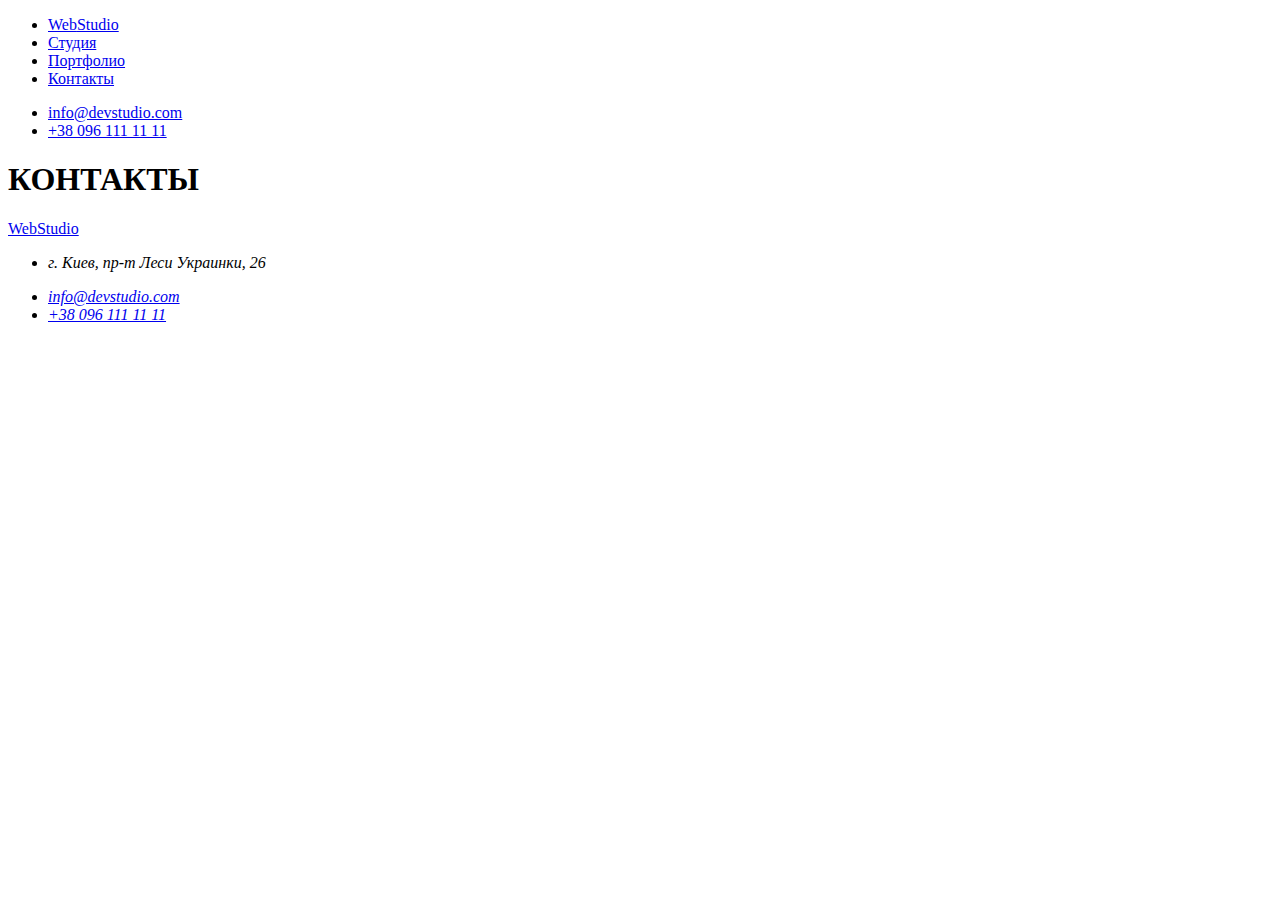
==== contacts.html @ e2d4c7df "домашка 3 select-nav" ====
<!DOCTYPE html>
<html lang="ru">
  <head>
    <meta charset="UTF-8" />
    <meta http-equiv="X-UA-Compatible" content="IE=edge" />
    <meta name="viewport" content="width=device-width, initial-scale=1.0" />
    <link rel="preconnect" href="https://fonts.googleapis.com" />
    <link rel="preconnect" href="https://fonts.gstatic.com" crossorigin />
    <link
      href="https://fonts.googleapis.com/css2?family=Raleway:wght@700&family=Roboto:wght@400;500;700;900&display=swap"
      rel="stylesheet"
    />
    <title>Portfolio</title>
    <link
      rel="stylesheet"
      href="https://cdnjs.cloudflare.com/ajax/libs/modern-normalize/1.1.0/modern-normalize.min.css"
      integrity="sha512-wpPYUAdjBVSE4KJnH1VR1HeZfpl1ub8YT/NKx4PuQ5NmX2tKuGu6U/JRp5y+Y8XG2tV+wKQpNHVUX03MfMFn9Q=="
      crossorigin="anonymous"
      referrerpolicy="no-referrer"
    />
    <link rel="stylesheet" href="./css/styles.css" />
  </head>

  <body>
    <!-- section header -->
    <header class="decor">
      <div class="container header-horizont">
        <!-- главная навигация сайта -->
        <nav>
          <ul class="header-horizont">
            <!-- logo -->
            <li class="list nav-position">
              <a class="logo link-decoration" lang="en" href="./index.html">
                Web<span class="logo-studio-top">Studio</span>
              </a>
            </li>
            <!-- ссылка studio -->
            <li class="list nav-position">
              <a class="nav-font selection-nav link" href="./index.html"
                >Студия</a
              >
            </li>
            <!-- ссылка portfolio -->
            <li class="list nav-position">
              <a class="nav-font selection-nav link" href="./portfolio.html"
                >Портфолио</a
              >
            </li>
            <!-- ссылка contacts -->
            <li class="list nav-position">
              <a class="nav-font link link-current" href="./contacts.html"
                >Контакты</a
              >
            </li>
          </ul>
        </nav>

        <!-- contacts -->
        <ul class="header-horizont">
          <li class="list contacts-position">
            <a
              class="contacts-font selection-nav link"
              href="mailto:info@devstudio.com"
              >info@devstudio.com</a
            >
          </li>
          <li class="list contacts-position">
            <a class="contacts-font selection-nav link" href="tel:+380961111111"
              >+38 096 111 11 11</a
            >
          </li>
        </ul>
      </div>
    </header>

    <!-- main contacts -->
    <main>
      <section class="section">
        <div class="container">
          <h1>КОНТАКТЫ</h1>
        </div>
      </section>
    </main>

    <!-- footer -->
    <footer class="footer-section">
      <div class="container">
        <a class="logo link-decoration" lang="en" href="./index.html">
          Web<span class="logo-bottom">Studio</span>
        </a>
        <address>
          <ul>
            <li class="address-position">
              <p class="adress-bottom address-position">
                г. Киев, пр-т Леси Украинки, 26
              </p>
            </li>
            <li class="address-position">
              <a
                class="mail-bottom link-decoration selection-nav"
                href="mailto:info@devstudio.com"
                >info@devstudio.com</a
              >
            </li>
            <li class="address-position">
              <a
                class="tel-bottom link-decoration selection-nav"
                href="tel:+380961111111"
                >+38 096 111 11 11</a
              >
            </li>
          </ul>
        </address>
      </div>
    </footer>
  </body>
</html>
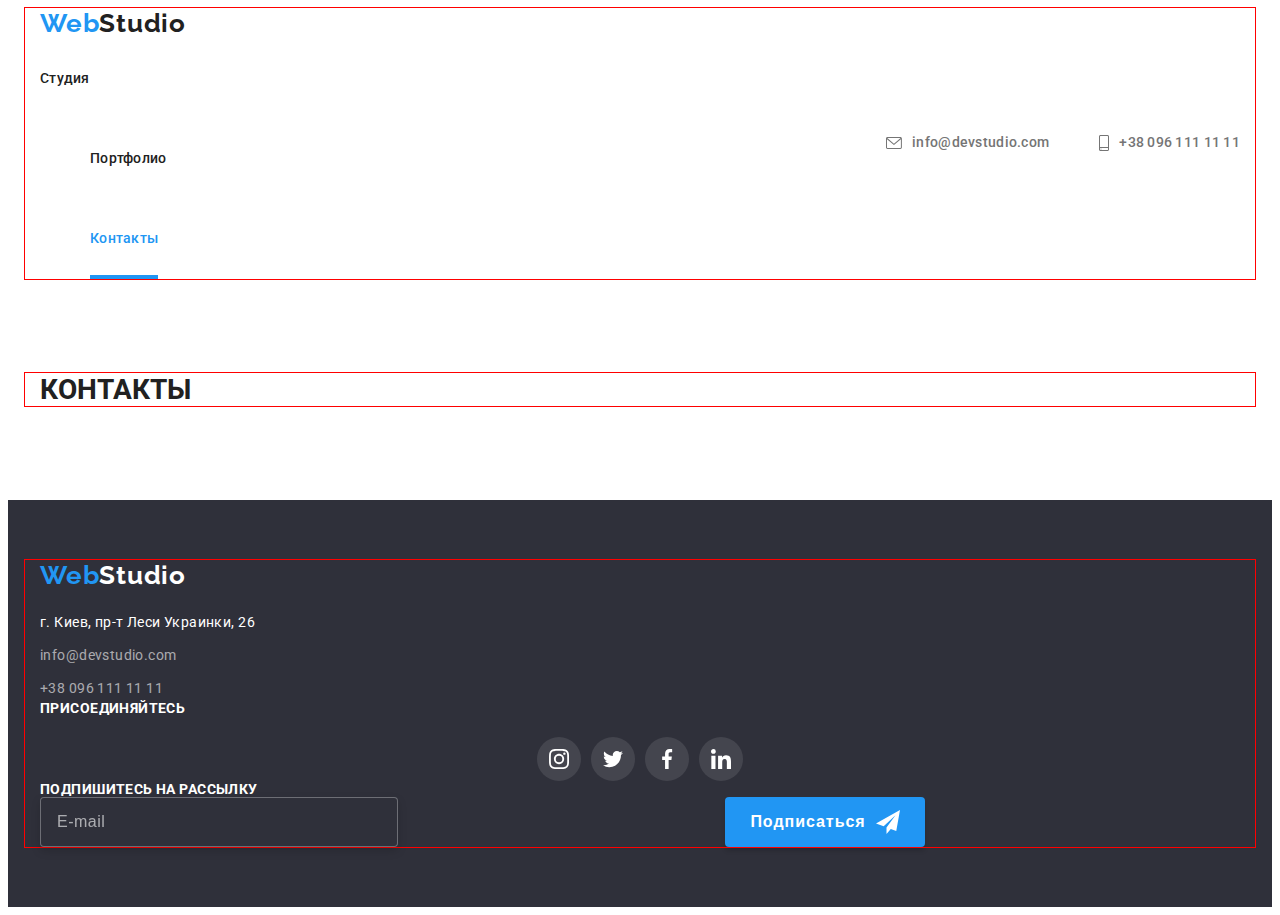
==== commit 107c3d20: "8я - 16.05." ====
--- a/contacts.html
+++ b/contacts.html
@@ -18,55 +18,129 @@
       crossorigin="anonymous"
       referrerpolicy="no-referrer"
     />
-    <link rel="stylesheet" href="./css/styles.css" />
+    <link rel="stylesheet" href="./css/main.min.css" />
   </head>
 
   <body>
     <!-- section header -->
-    <header class="decor">
-      <div class="container header-horizont">
-        <!-- главная навигация сайта -->
-        <nav>
-          <ul class="header-horizont">
-            <!-- logo -->
-            <li class="list nav-position">
-              <a class="logo link-decoration" lang="en" href="./index.html">
-                Web<span class="logo-studio-top">Studio</span>
-              </a>
-            </li>
-            <!-- ссылка studio -->
-            <li class="list nav-position">
+    <header class="header">
+      <div class="container header-container">
+        <nav class="header-horizont">
+          <a class="logo-header link-decoration" lang="en" href="./index.html">
+            Web<span class="logo-studio-top">Studio</span>
+          </a>
+          <ul class="header-horizont header-horisont-mobile">
+            <li class="nav-position">
               <a class="nav-font selection-nav link" href="./index.html"
                 >Студия</a
               >
             </li>
-            <!-- ссылка portfolio -->
-            <li class="list nav-position">
+
+            <li class="nav-position">
               <a class="nav-font selection-nav link" href="./portfolio.html"
                 >Портфолио</a
               >
             </li>
-            <!-- ссылка contacts -->
-            <li class="list nav-position">
+
+            <li class="nav-position">
               <a class="nav-font link link-current" href="./contacts.html"
                 >Контакты</a
               >
             </li>
           </ul>
+
+          <button
+            class="mobile-menu-btn"
+            type="button"
+            data-menu-button
+            aria-expanded="false"
+          >
+            <svg class="mobile-menu-icon" width="40" height="40">
+              <use
+                class="icon-open"
+                href="./images/sprite.svg#icon-burger-menu"
+              ></use>
+              <use
+                class="icon-close"
+                href="./images/sprite.svg#icon-close-black-cross"
+              ></use>
+            </svg>
+          </button>
+
+          <div class="mobile-menu" data-menu>
+            <ul class="mobile-menu-nav">
+              <li class="mobile-menu-nav-item">
+                <a
+                  class="mobile-menu-nav-link link link-current"
+                  href="./index.html"
+                  >Студия</a
+                >
+              </li>
+
+              <li class="mobile-menu-nav-item">
+                <a
+                  class="mobile-menu-nav-link selection-nav link"
+                  href="./portfolio.html"
+                  >Портфолио</a
+                >
+              </li>
+
+              <li class="mobile-menu-nav-item">
+                <a
+                  class="mobile-menu-nav-link selection-nav link"
+                  href="./contacts.html"
+                  >Контакты</a
+                >
+              </li>
+            </ul>
+
+            <ul class="mobile-menu-contacts">
+              <li class="mobile-menu-position">
+                <a class="mobile-menu-font link" href="tel:+380961111111">
+                  +38 096 111 11 11</a
+                >
+              </li>
+              <li class="mobile-menu-position">
+                <a
+                  class="mobile-menu-font link"
+                  href="mailto:info@devstudio.com"
+                >
+                  info@devstudio.com</a
+                >
+              </li>
+            </ul>
+            <ul class="mobile-menu-list">
+              <li class="mobile-menu-item">
+                <a class="mobile-menu-link link" href="">Instagram</a>
+              </li>
+              <li class="mobile-menu-item">
+                <a class="mobile-menu-link link" href="">Twitter</a>
+              </li>
+              <li class="mobile-menu-item">
+                <a class="mobile-menu-link link" href="">Facebook</a>
+              </li>
+              <li class="mobile-menu-item">
+                <a class="mobile-menu-link link" href="">LinkedIn</a>
+              </li>
+            </ul>
+          </div>
         </nav>
 
-        <!-- contacts -->
-        <ul class="header-horizont">
-          <li class="list contacts-position">
-            <a
-              class="contacts-font selection-nav link"
-              href="mailto:info@devstudio.com"
-              >info@devstudio.com</a
+        <ul class="header-contacts">
+          <li class="contacts-position">
+            <a class="contacts-font link" href="mailto:info@devstudio.com"
+              ><svg class="contacts-icon" width="16" height="12">
+                <use href="./images/sprite.svg#icon-envelope"></use>
+              </svg>
+              info@devstudio.com</a
             >
           </li>
-          <li class="list contacts-position">
-            <a class="contacts-font selection-nav link" href="tel:+380961111111"
-              >+38 096 111 11 11</a
+          <li class="contacts-position">
+            <a class="contacts-font link" href="tel:+380961111111"
+              ><svg class="contacts-icon" width="10" height="16">
+                <use href="./images/sprite.svg#icon-smartphone"></use>
+              </svg>
+              +38 096 111 11 11</a
             >
           </li>
         </ul>
@@ -84,34 +158,123 @@
 
     <!-- footer -->
     <footer class="footer-section">
-      <div class="container">
-        <a class="logo link-decoration" lang="en" href="./index.html">
-          Web<span class="logo-bottom">Studio</span>
-        </a>
-        <address>
-          <ul>
-            <li class="address-position">
-              <p class="adress-bottom address-position">
-                г. Киев, пр-т Леси Украинки, 26
-              </p>
-            </li>
-            <li class="address-position">
-              <a
-                class="mail-bottom link-decoration selection-nav"
-                href="mailto:info@devstudio.com"
-                >info@devstudio.com</a
-              >
-            </li>
-            <li class="address-position">
-              <a
-                class="tel-bottom link-decoration selection-nav"
-                href="tel:+380961111111"
-                >+38 096 111 11 11</a
-              >
+      <div class="container footer-horisont">
+        <!-- футер - секция - лого и адрес-->
+        <div class="section-footer-address">
+          <a
+            class="logo-footer link-decoration logo--center"
+            lang="en"
+            href="./index.html"
+          >
+            Web<span class="logo-bottom">Studio</span>
+          </a>
+          <address class="aside-position">
+            <ul>
+              <li class="address-position">
+                <p class="adress-bottom address-position">
+                  г. Киев, пр-т Леси Украинки, 26
+                </p>
+              </li>
+              <li class="address-position">
+                <a
+                  class="mail-bottom link-decoration selection-nav"
+                  href="mailto:info@devstudio.com"
+                  >info@devstudio.com</a
+                >
+              </li>
+              <li class="address-position">
+                <a
+                  class="tel-bottom link-decoration selection-nav"
+                  href="tel:+380961111111"
+                  >+38 096 111 11 11</a
+                >
+              </li>
+            </ul>
+          </address>
+        </div>
+        <!-- футер - секция - присоединяйтесь и линк -->
+        <div>
+          <h2 class="footer-social-header">присоединяйтесь</h2>
+          <ul class="footer-social-list">
+            <li>
+              <a
+                class="footer-social-item"
+                href="https://www.instagram.com/"
+                target="_blank"
+                rel="noopener noreferrer"
+              >
+                <svg class="footer-social-icon" width="20" height="20">
+                  <use href="./images/sprite.svg#icon-instagram"></use>
+                </svg>
+              </a>
+            </li>
+            <li>
+              <a
+                class="footer-social-item"
+                href="https://twitter.com/"
+                target="_blank"
+                rel="noopener noreferrer"
+              >
+                <svg class="footer-social-icon" width="20" height="20">
+                  <use href="./images/sprite.svg#icon-twitter"></use>
+                </svg>
+              </a>
+            </li>
+            <li>
+              <a
+                class="footer-social-item"
+                href="https://www.facebook.com/"
+                target="_blank"
+                rel="noopener noreferrer"
+              >
+                <svg class="footer-social-icon" width="20" height="20">
+                  <use href="./images/sprite.svg#icon-facebook"></use>
+                </svg>
+              </a>
+            </li>
+            <li>
+              <a
+                class="footer-social-item"
+                href="https://www.linkedin.com/"
+                target="_blank"
+                rel="noopener noreferrer"
+              >
+                <svg class="footer-social-icon" width="20" height="20">
+                  <use href="./images/sprite.svg#icon-linkedin"></use>
+                </svg>
+              </a>
             </li>
           </ul>
-        </address>
+        </div>
+        <!-- кнопка подписаться на рассылку в футере -->
+        <div class="footer-subscription">
+          <span class="footer-subscription-header"
+            >Подпишитесь на рассылку</span
+          >
+          <div class="footer-subscription-box">
+            <label>
+              <input
+                class="footer-subscription-input"
+                type="email"
+                name="user-email"
+                placeholder="E-mail"
+              />
+            </label>
+            <button class="footer-subscription-button" type="submit">
+              Подписаться
+              <svg
+                class="footer-subscription-button-icon"
+                width="24"
+                height="24"
+              >
+                <use href="./images/sprite.svg#icon-airplane"></use>
+              </svg>
+            </button>
+          </div>
+        </div>
       </div>
     </footer>
+    <script src="./js/modal.js"></script>
+    <script src="./js/mobile-menu.js"></script>
   </body>
 </html>
--- a/css/main.min.css
+++ b/css/main.min.css
@@ -0,0 +1 @@
+:root{--color-main: #212121;--color-background-main: #ffffff;--color-text: #757575;--color-logo-main: #2196f3;--color-logo-second-top: #212121;--color-logo-second-footer: #ffffff;--color-hero-header: #ffffff;--color-hero-shadow: rgba(47, 48, 58, 0.4);--color-selection-nav-text: #2196f3;--color-selection-button-text: #ffffff;--color-selection-button-background: #2196f3;--color-selection-button-focus: #188ce8;--color-social-link-team: #afb1b8;--color-social-link-team-hover: #ffffff;--color-social-link-team-background: transparent;--color-about-us-text: #ffffff;--color-about-us-bg-color: rgba(47, 48, 58, 0.8);--color-clients-logo-studio: #afb1b8;--color-button-portfolio: #f5f4fa;--color-background-section-one: #2f303a;--color-background-section-two: #f5f4fa;--color-technical-text: #ff0000;--color-line-header: #ececec;--color-line-box: #eeeeee;--color-footer-adress: #ffffff;--color-footer-social-background: rgba(255, 255, 255, 0.1);--color-modal-button-submit-hover: #188ce8;--animation-timing-function: cubic-bezier(0.4, 0, 0.2, 1)}p,h1,h2,h3,h4,h5,h6{margin:0;padding:0}ul,ol{margin:0;padding:0;list-style:none}a{text-decoration:none;color:currentColor}.img-corect{vertical-align:bottom}body{font-family:"Roboto",sans-serif;background-color:var(--color-background-main);color:var(--color-main);font-size:14px}.link{color:var(--color-main);text-decoration:none}.link-decoration{text-decoration:none}.link-current{color:var(--color-selection-nav-text)}.link-current::after{content:"";position:absolute;display:-webkit-box;display:-ms-flexbox;display:flex;height:4px;width:100%;bottom:0;background-color:var(--color-selection-nav-text)}.link-current-mobile{color:var(--color-selection-nav-text)}.selection-nav{-webkit-transition:color 250ms var(--animation-timing-function);transition:color 250ms var(--animation-timing-function)}.selection-nav:hover,.selection-nav:focus{color:var(--color-selection-nav-text)}.container{max-width:480px;padding-left:15px;padding-right:15px;margin-left:auto;margin-right:auto;outline:1px solid red}@media screen and (min-width: 768px){.container{max-width:768px}}@media screen and (min-width: 1200px){.container{max-width:1200px}}.section{padding-top:94px;padding-bottom:94px}@media screen and (max-width: 1199px){.section{padding-top:60px;padding-bottom:60px}}@media screen and (max-width: 767px){.header{padding-top:10px;padding-bottom:10px}}@media screen and (min-width: 768px){.header-container{display:-webkit-box;display:-ms-flexbox;display:flex;-webkit-box-align:center;-ms-flex-align:center;align-items:center}}.header-nav{display:-webkit-box;display:-ms-flexbox;display:flex;-webkit-box-align:center;-ms-flex-align:center;align-items:center;-webkit-box-pack:justify;-ms-flex-pack:justify;justify-content:space-between}@media screen and (max-width: 767px){.header-nav-mobile{display:none}}.decor{border-bottom:1px solid var(--color-line-header)}.logo-header{font-family:Raleway;font-weight:700;font-size:26px;line-height:1.19;letter-spacing:.03em;color:var(--color-logo-main);margin-right:93px}@media screen and (max-width: 1199px){.logo-header{margin-right:88px}}.logo-studio-top{color:var(--color-logo-second-top)}.nav-position{margin-left:50px;display:-webkit-box;display:-ms-flexbox;display:flex}.nav-position:first-child{margin-left:0px}.nav-font{font-weight:500;line-height:1.14;letter-spacing:.02em;position:relative}@media screen and (min-width: 768px){.nav-font{padding-top:32px;padding-bottom:32px}}@media screen and (max-width: 767px){.header-contacts{display:none}}@media screen and (min-width: 768px){.header-contacts{margin-left:auto}}@media screen and (min-width: 1200px){.header-contacts{display:-webkit-box;display:-ms-flexbox;display:flex}}@media screen and (min-width: 768px)and (max-width: 1199px){.contacts-position{margin-bottom:10px}.contacts-position:last-child{margin-bottom:0}}@media screen and (min-width: 1200px){.contacts-position{margin-right:50px;display:-webkit-box;display:-ms-flexbox;display:flex;-webkit-box-align:center;-ms-flex-align:center;align-items:center}.contacts-position:last-child{margin-right:0}}.contacts-font{font-weight:500;line-height:1.14;letter-spacing:.02em;color:var(--color-text);display:-webkit-box;display:-ms-flexbox;display:flex;-webkit-box-align:center;-ms-flex-align:center;align-items:center;-webkit-transition:color 250ms var(--animation-timing-function);transition:color 250ms var(--animation-timing-function)}@media screen and (min-width: 1200px){.contacts-font{padding-top:32px;padding-bottom:32px}}.contacts-font:hover,.contacts-font:focus{color:var(--color-selection-nav-text)}.contacts-icon{fill:var(--color-text);margin-right:10px;-webkit-transition:fill 250ms var(--animation-timing-function);transition:fill 250ms var(--animation-timing-function)}.contacts-font:hover .contacts-icon,.contacts-font:focus .contacts-icon{fill:var(--color-selection-nav-text)}.mobile-menu-btn{position:relative;display:-webkit-box;display:-ms-flexbox;display:flex;-webkit-box-align:center;-ms-flex-align:center;align-items:center;-webkit-box-pack:center;-ms-flex-pack:center;justify-content:center;border:none;background-color:rgba(0,0,0,0);width:40px;height:40px;padding:0;cursor:pointer;z-index:100}@media screen and (min-width: 768px){.mobile-menu-btn{display:none}}.mobile-menu-btn .icon-open{opacity:1;-webkit-transition:fill var(--animation-timing-function);transition:fill var(--animation-timing-function)}.mobile-menu-btn .icon-open:hover,.mobile-menu-btn .icon-open:focus{fill:var(--color-selection-nav-text)}.mobile-menu-btn.is-open .icon-open{opacity:0}.mobile-menu-btn .icon-close{opacity:0}.mobile-menu-btn.is-open .icon-close{opacity:1;-webkit-transition:fill var(--animation-timing-function);transition:fill var(--animation-timing-function)}.mobile-menu-btn.is-open .icon-close:hover,.mobile-menu-btn.is-open .icon-close:focus{fill:var(--color-selection-nav-text)}.mobile-menu{position:fixed;display:-webkit-box;display:-ms-flexbox;display:flex;-webkit-box-orient:vertical;-webkit-box-direction:normal;-ms-flex-direction:column;flex-direction:column;-webkit-box-pack:justify;-ms-flex-pack:justify;justify-content:space-between;top:0;left:0;-webkit-transform:translateX(-100%);transform:translateX(-100%);background-color:#fff;width:100%;height:100%;padding:48px 40px;-webkit-transition:-webkit-transform 400ms ease-in;transition:-webkit-transform 400ms ease-in;transition:transform 400ms ease-in;transition:transform 400ms ease-in, -webkit-transform 400ms ease-in;z-index:90}.mobile-menu.is-open{-webkit-transform:translateX(0);transform:translateX(0)}.mobile-menu-contacts{margin-bottom:64px}.mobile-menu-nav-item{margin-bottom:36px}.mobile-menu-nav-item:last-child{margin-bottom:0}.mobile-menu-nav-link{font-weight:500;font-size:40px;line-height:1.18;letter-spacing:.02em}.mobile-menu-font{font-weight:500;font-size:24px;line-height:1.18;letter-spacing:.02em;color:#757575}.mobile-menu-position:first-child .mobile-menu-font{font-size:24px;color:#2196f3}@media screen and (min-width: 480px){.mobile-menu-position:first-child .mobile-menu-font{font-size:34px}}.mobile-menu-position{margin-top:32px}.mobile-menu-position:first-child{margin-top:0}.mobile-menu-list{display:-webkit-box;display:-ms-flexbox;display:flex;-ms-flex-wrap:wrap;flex-wrap:wrap;gap:10px;margin-top:64px}.mobile-menu-link{font-weight:500;font-size:18px;line-height:1.22;letter-spacing:.02em;color:#2196f3}.mobile-menu-item:not(:last-child) .mobile-menu-link{padding-right:10px;border-right:1px solid rgba(33,33,33,.2)}.hero{background-color:var(--color-background-section-one);padding-top:200px;padding-bottom:200px;text-align:center}@media screen and (max-width: 1199px){.hero{padding-top:118px;padding-bottom:118px}}.hero--img{max-width:1600px;height:600px;margin-left:auto;margin-right:auto;background-image:-webkit-gradient(linear, left top, right top, from(var(--color-hero-shadow)), to(var(--color-hero-shadow))),url(../images/images-index/hero-background.jpg);background-image:linear-gradient(to right, var(--color-hero-shadow), var(--color-hero-shadow)),url(../images/images-index/hero-background.jpg);background-position:center;background-size:cover}@media screen and (max-width: 1199px){.hero--img{height:400px}}.hero__header{font-weight:900;font-size:44px;line-height:1.36;letter-spacing:.06em;text-transform:uppercase;color:var(--color-hero-header);max-width:696px;margin-left:auto;margin-right:auto;margin-bottom:30px}@media screen and (max-width: 1199px){.hero__header{max-width:360px;font-size:26px;line-height:1.62}}@media screen and (max-width: 479px){.hero__header{font-size:20px;line-height:1.62}}.button{font-family:inherit;color:var(--color-selection-button-text);background-color:var(--color-selection-button-background);font-weight:700;font-size:16px;line-height:1.88;letter-spacing:.06em;-webkit-box-shadow:0px 4px 4px rgba(0,0,0,.15);box-shadow:0px 4px 4px rgba(0,0,0,.15);border-radius:4px;cursor:pointer;width:200px;min-height:50px;border:0;padding:10px 31px;min-height:50px}.button--selection{-webkit-transition:background-color 250ms var(--animation-timing-function);transition:background-color 250ms var(--animation-timing-function)}.button--selection:hover,.button--selection:focus{background-color:var(--color-selection-button-focus)}@media screen and (min-width: 768px){.benefits{display:-webkit-box;display:-ms-flexbox;display:flex;-ms-flex-wrap:wrap;flex-wrap:wrap;gap:30px}}@media screen and (max-width: 767px){.benefits__list{margin-bottom:30px}.benefits__list:last-child{margin-bottom:0}}@media screen and (min-width: 768px){.benefits__list{-ms-flex-preferred-size:354px;flex-basis:354px}}@media screen and (min-width: 1200px){.benefits__list{-ms-flex-preferred-size:270px;flex-basis:270px}}.benefits__slogan{font-weight:700;line-height:1.14;letter-spacing:.03em;text-transform:uppercase;text-align:center}@media screen and (min-width: 768px){.benefits__slogan{text-align:left}}.benefits__box{height:120px;background-color:var(--color-background-section-two);border-radius:4px;display:-webkit-box;display:-ms-flexbox;display:flex;-webkit-box-align:center;-ms-flex-align:center;align-items:center;-webkit-box-pack:center;-ms-flex-pack:center;justify-content:center;margin-bottom:30px}.benefits__description{line-height:1.71;letter-spacing:.03em;color:var(--color-text);margin-top:10px}.wrap{margin-top:94px}@media screen and (max-width: 1199px){.wrap{display:none}}.example__header{font-weight:700;font-size:36px;line-height:1.17;letter-spacing:.03em;text-align:center}.example{display:-webkit-box;display:-ms-flexbox;display:flex;-webkit-box-align:center;-ms-flex-align:center;align-items:center}.example--indent{margin-top:50px}.example__list{margin-left:30px;position:relative;display:-webkit-inline-box;display:-ms-inline-flexbox;display:inline-flex}.example__list:first-child{margin-left:0px}.example__text{font-weight:700;line-height:1.14;letter-spacing:.03em;text-transform:uppercase;color:var(--color-about-us-text);background-color:var(--color-about-us-bg-color);position:absolute;left:0;bottom:0;width:370px;height:70px;display:-webkit-box;display:-ms-flexbox;display:flex;-webkit-box-align:center;-ms-flex-align:center;align-items:center;-webkit-box-pack:center;-ms-flex-pack:center;justify-content:center}.example__img{vertical-align:bottom}.box-position{margin-top:50px;display:-webkit-box;display:-ms-flexbox;display:flex;-webkit-box-align:center;-ms-flex-align:center;align-items:center;-webkit-box-pack:center;-ms-flex-pack:center;justify-content:center;gap:30px}@media screen and (max-width: 480px){.box-position{-webkit-box-orient:vertical;-webkit-box-direction:normal;-ms-flex-direction:column;flex-direction:column}}@media screen and (min-width: 481px)and (max-width: 1199px){.box-position{-ms-flex-wrap:wrap;flex-wrap:wrap;margin-top:30px}}.container-team{text-align:center;padding-top:30px;padding-bottom:30px;-webkit-box-shadow:0px 1px 3px rgba(0,0,0,.12),0px 1px 1px rgba(0,0,0,.14),0px 2px 1px rgba(0,0,0,.2);box-shadow:0px 1px 3px rgba(0,0,0,.12),0px 1px 1px rgba(0,0,0,.14),0px 2px 1px rgba(0,0,0,.2);border-radius:0px 0px 4px 4px}@media screen and (max-width: 1199px){.container-team{padding-bottom:24px}}.studio-section-team{background-color:var(--color-background-section-two)}.team-main-header{font-weight:700;font-size:36px;line-height:1.17;letter-spacing:.03em;text-align:center}@media screen and (max-width: 1199px){.team-main-header{font-size:28px;line-height:1.79}}.team-name{font-weight:500;font-size:16px;line-height:1.19;letter-spacing:.03em}.text-description{line-height:1.71;letter-spacing:.03em;color:var(--color-text);margin-top:10px}.team-box{background-color:var(--color-background-main);-webkit-box-shadow:0px 1px 3px rgba(0,0,0,.12),0px 1px 1px rgba(0,0,0,.14),0px 2px 1px rgba(0,0,0,.2);box-shadow:0px 1px 3px rgba(0,0,0,.12),0px 1px 1px rgba(0,0,0,.14),0px 2px 1px rgba(0,0,0,.2);border-radius:0px 0px 4px 4px}@media screen and (max-width: 480px){.team-box{margin-bottom:30px}.team-box:last-child{margin-bottom:0}}.team-img{width:270px;height:260px}@media screen and (width: 480px){.team-img{width:450px;height:460px}}@media screen and (min-width: 481px)and (max-width: 1199px){.team-img{width:354px;height:374px}}.social-list{display:-webkit-box;display:-ms-flexbox;display:flex;-webkit-box-align:center;-ms-flex-align:center;align-items:center;margin-top:16px;-webkit-box-pack:center;-ms-flex-pack:center;justify-content:center;gap:10px}.social-item{width:44px;height:44px;-webkit-box-sizing:border-box;box-sizing:border-box;border-radius:50%;display:-webkit-box;display:-ms-flexbox;display:flex;-webkit-box-align:center;-ms-flex-align:center;align-items:center;-webkit-box-pack:center;-ms-flex-pack:center;justify-content:center;cursor:pointer;color:var(--color-social-link-team);background-color:var(--color-social-link-team-background);-webkit-transition:fill 250ms var(--animation-timing-function),background-color 250ms var(--animation-timing-function);transition:fill 250ms var(--animation-timing-function),background-color 250ms var(--animation-timing-function)}.social-item:hover,.social-item:focus{color:var(--color-social-link-team-hover);background-color:var(--color-selection-nav-text)}.social-icon{fill:currentColor;-webkit-transition:fill 250ms var(--animation-timing-function);transition:fill 250ms var(--animation-timing-function)}.social-item:hover .social-icon,.social-item:focus .social-icon{fill:var(--color-social-link-team-hover)}.clients-header{font-weight:700;font-size:36px;line-height:1.17;text-align:center;letter-spacing:.03em;margin-bottom:50px}@media screen and (max-width: 768px){.clients-header{font-size:28px;line-height:1.18;margin-bottom:30px}}.clients-list{display:-webkit-box;display:-ms-flexbox;display:flex;-webkit-box-align:center;-ms-flex-align:center;align-items:center;-webkit-box-pack:center;-ms-flex-pack:center;justify-content:center;gap:30px}@media screen and (max-width: 1199px){.clients-list{-ms-flex-wrap:wrap;flex-wrap:wrap}}.clients-item{border:1px solid var(--color-clients-logo-studio);border-radius:4px;display:-webkit-box;display:-ms-flexbox;display:flex;-webkit-box-align:center;-ms-flex-align:center;align-items:center;-webkit-box-pack:center;-ms-flex-pack:center;justify-content:center;width:170px;height:92px;-webkit-transition:border 250ms var(--animation-timing-function);transition:border 250ms var(--animation-timing-function)}.clients-item:hover,.clients-item:focus{border:1px solid var(--color-selection-nav-text)}@media screen and (max-width: 480px){.clients-item{width:210px}}@media screen and (min-width: 481px)and (max-width: 1199px){.clients-item{width:226px}}.clients-icon{-webkit-transition:fill 250ms var(--animation-timing-function);transition:fill 250ms var(--animation-timing-function);fill:#afb1b8}.clients-item:hover .clients-icon,.clients-item:focus .clients-icon{fill:var(--color-selection-nav-text)}.footer-section{background-color:var(--color-background-section-one);padding-top:60px;padding-bottom:60px}@media screen and (max-width: 1199px){.footer-box{text-align:center}}@media screen and (min-width: 481px)and (max-width: 1199px){.footer-box{display:-webkit-box;display:-ms-flexbox;display:flex;-webkit-box-orient:vertical;-webkit-box-direction:normal;-ms-flex-direction:column;flex-direction:column}}@media screen and (min-width: 1200px){.footer-box{display:-webkit-box;display:-ms-flexbox;display:flex;-webkit-box-pack:justify;-ms-flex-pack:justify;justify-content:space-between}}.footer-wrap{display:-webkit-box;display:-ms-flexbox;display:flex}@media screen and (max-width: 767px){.footer-wrap{-webkit-box-orient:vertical;-webkit-box-direction:normal;-ms-flex-direction:column;flex-direction:column}}@media screen and (min-width: 768px)and (max-width: 1199px){.footer-wrap{-webkit-box-pack:justify;-ms-flex-pack:justify;justify-content:space-between;margin-left:61px;margin-right:74px}}@media screen and (min-width: 1200px){.section-footer-address{margin-right:70px}}.logo-footer{font-family:Raleway;font-weight:700;font-size:26px;line-height:1.19;letter-spacing:.03em;color:var(--color-logo-main)}.logo-bottom{font-family:Raleway;font-weight:700;font-size:26px;line-height:1.19;letter-spacing:.03em;color:var(--color-logo-second-footer)}.aside-position{margin-top:20px;font-style:normal}.address-position{margin-top:9px}@media screen and (max-width: 1199px){.address-position{margin-top:8px}}.address-position:first-child{margin-top:0px}@media screen and (max-width: 1199px){.address-position:first-child{margin-top:0px}}.adress-bottom{font-style:normal;line-height:1.71;letter-spacing:.03em;color:var(--color-footer-adress)}.mail-bottom{line-height:1.71;letter-spacing:.03em;color:rgba(255,255,255,.6)}.tel-bottom{line-height:1.71;letter-spacing:.03em;color:rgba(255,255,255,.6)}.footer-social-header{font-weight:700;font-size:14px;line-height:1.14;letter-spacing:.03em;text-transform:uppercase;color:var(--color-footer-adress);margin-bottom:20px}@media screen and (max-width: 1199px){.footer-social-header{margin-top:60px}}@media screen and (min-width: 768px){.footer-social-header{margin-top:0}}.footer-social-list{display:-webkit-box;display:-ms-flexbox;display:flex;-webkit-box-align:center;-ms-flex-align:center;align-items:center;-webkit-box-pack:center;-ms-flex-pack:center;justify-content:center;margin-top:16px;gap:10px}.footer-social-item{width:44px;height:44px;-webkit-box-sizing:border-box;box-sizing:border-box;border-radius:50%;display:-webkit-box;display:-ms-flexbox;display:flex;-webkit-box-align:center;-ms-flex-align:center;align-items:center;-webkit-box-pack:center;-ms-flex-pack:center;justify-content:center;cursor:pointer;background-color:var(--color-footer-social-background);-webkit-transition:background-color 250ms var(--animation-timing-function);transition:background-color 250ms var(--animation-timing-function)}.footer-social-item:hover,.footer-social-item:focus{background-color:var(--color-selection-nav-text)}.footer-social-icon{fill:var(--color-footer-adress);-webkit-transition:fill 250ms var(--animation-timing-function);transition:fill 250ms var(--animation-timing-function)}.footer-social-item:hover .footer-social-icon,.footer-social-item:focus .footer-social-icon{fill:var(--color-social-link-team-hover)}@media screen and (min-width: 481px)and (max-width: 1199px){.footer-subscription{margin-left:auto;margin-right:auto}}.footer-subscription-header{margin-bottom:20px;font-weight:700;font-size:14px;line-height:1.14;letter-spacing:.03em;text-transform:uppercase;color:var(--color-about-us-text)}@media screen and (max-width: 1199px){.footer-subscription-header{margin-top:60px}}@media screen and (min-width: 1200px){.footer-subscription-box{display:-webkit-box;display:-ms-flexbox;display:flex;-webkit-box-align:center;-ms-flex-align:center;align-items:center;margin-left:auto}}.footer-subscription-input{width:358px;height:50px;margin-right:12px;padding:15px 16px;border:1px solid rgba(255,255,255,.3);-webkit-box-sizing:border-box;box-sizing:border-box;-webkit-filter:drop-shadow(0px 4px 4px rgba(0, 0, 0, 0.15));filter:drop-shadow(0px 4px 4px rgba(0, 0, 0, 0.15));border-radius:4px;background-color:var(--color-background-section-one);outline:rgba(0,0,0,0);font-size:16px;line-height:1.25;letter-spacing:.03em;color:rgba(255,255,255,.6)}.footer-subscription-input::-webkit-input-placeholder{font-size:16px;line-height:1.25;letter-spacing:.03em;color:rgba(255,255,255,.6)}.footer-subscription-input::-moz-placeholder{font-size:16px;line-height:1.25;letter-spacing:.03em;color:rgba(255,255,255,.6)}.footer-subscription-input:-ms-input-placeholder{font-size:16px;line-height:1.25;letter-spacing:.03em;color:rgba(255,255,255,.6)}.footer-subscription-input::-ms-input-placeholder{font-size:16px;line-height:1.25;letter-spacing:.03em;color:rgba(255,255,255,.6)}.footer-subscription-input::placeholder{font-size:16px;line-height:1.25;letter-spacing:.03em;color:rgba(255,255,255,.6)}@media screen and (max-width: 479px){.footer-subscription-input{max-width:290px}}@media screen and (min-width: 481px)and (max-width: 1199px){.footer-subscription-input{width:450px}}.footer-subscription-button{display:-webkit-box;display:-ms-flexbox;display:flex;-webkit-box-align:center;-ms-flex-align:center;align-items:center;-webkit-box-pack:center;-ms-flex-pack:center;justify-content:center;margin-left:auto;margin-right:auto;width:200px;height:50px;padding:0;font-weight:700;font-size:16px;line-height:1.88;letter-spacing:.06em;color:var(--color-about-us-text);border:none;cursor:pointer;background-color:var(--color-selection-button-background);-webkit-box-shadow:0px 4px 4px rgba(0,0,0,.15);box-shadow:0px 4px 4px rgba(0,0,0,.15);border-radius:4px}@media screen and (max-width: 1199px){.footer-subscription-button{margin-top:20px}}.footer-subscription-button-icon{fill:var(--color-about-us-text);margin-left:10px}.portfolio-hero{color:var(--color-technical-text)}.button-line{display:-webkit-box;display:-ms-flexbox;display:flex;-webkit-box-align:center;-ms-flex-align:center;align-items:center;-webkit-box-pack:center;-ms-flex-pack:center;justify-content:center}.button-position{margin-left:8px}.button-position:first-child{margin-left:0px}.button-portfolio-all{font-family:inherit;color:var(--color-selection-button-text);background-color:var(--color-selection-button-background);width:73px;height:38px;font-weight:500;font-size:16px;line-height:1.62;text-align:center;letter-spacing:.03em;-webkit-box-shadow:0px 3px 1px rgba(0,0,0,.1),0px 1px 2px rgba(0,0,0,.08),0px 2px 2px rgba(0,0,0,.12);box-shadow:0px 3px 1px rgba(0,0,0,.1),0px 1px 2px rgba(0,0,0,.08),0px 2px 2px rgba(0,0,0,.12);border-radius:4px;cursor:pointer;max-width:150px;min-height:38px;border:0;padding:6px 22px}.button-portfolio-choice{font-family:inherit;background:var(--color-button-portfolio);font-weight:500;font-size:16px;line-height:1.62;text-align:center;letter-spacing:.03em;border-radius:4px;cursor:pointer;max-width:150px;min-height:38px;border:0;padding:6px 22px}.selection-button-portfolio{-webkit-transition:color 250ms var(--animation-timing-function),background-color 250ms var(--animation-timing-function),-webkit-box-shadow 250ms var(--animation-timing-function);transition:color 250ms var(--animation-timing-function),background-color 250ms var(--animation-timing-function),-webkit-box-shadow 250ms var(--animation-timing-function);transition:color 250ms var(--animation-timing-function),background-color 250ms var(--animation-timing-function),box-shadow 250ms var(--animation-timing-function);transition:color 250ms var(--animation-timing-function),background-color 250ms var(--animation-timing-function),box-shadow 250ms var(--animation-timing-function),-webkit-box-shadow 250ms var(--animation-timing-function)}.selection-button-portfolio:hover,.selection-button-portfolio:focus{color:var(--color-selection-button-text);background-color:var(--color-selection-button-background);-webkit-box-shadow:0px 3px 1px rgba(0,0,0,.1),0px 1px 2px rgba(0,0,0,.08),0px 2px 2px rgba(0,0,0,.12);box-shadow:0px 3px 1px rgba(0,0,0,.1),0px 1px 2px rgba(0,0,0,.08),0px 2px 2px rgba(0,0,0,.12)}.product-horisont{display:-webkit-box;display:-ms-flexbox;display:flex;-webkit-box-align:start;-ms-flex-align:start;align-items:flex-start;-ms-flex-wrap:wrap;flex-wrap:wrap}.product-position{margin-top:50px}.box-example{width:370px;margin-left:30px;margin-top:30px;cursor:pointer;-webkit-transition:-webkit-box-shadow 250ms var(--animation-timing-function);transition:-webkit-box-shadow 250ms var(--animation-timing-function);transition:box-shadow 250ms var(--animation-timing-function);transition:box-shadow 250ms var(--animation-timing-function), -webkit-box-shadow 250ms var(--animation-timing-function)}.box-example:nth-child(3n+1){margin-left:0px}.box-example:nth-child(-n+3){margin-top:0px}.box-example:hover,.box-example:focus{-webkit-box-shadow:0px 1px 1px rgba(0,0,0,.12),0px 4px 4px rgba(0,0,0,.06),1px 4px 6px rgba(0,0,0,.16);box-shadow:0px 1px 1px rgba(0,0,0,.12),0px 4px 4px rgba(0,0,0,.06),1px 4px 6px rgba(0,0,0,.16)}.box-example-overlay{position:relative;overflow:hidden}.product-description{font-size:18px;line-height:1.56;letter-spacing:.03em;color:#fff;background-color:rgba(33,150,243,.9);padding:63px 24px;position:absolute;bottom:0;left:0;-webkit-transform:translateY(101%);transform:translateY(101%);-webkit-transition:-webkit-transform 250ms var(--animation-timing-function);transition:-webkit-transform 250ms var(--animation-timing-function);transition:transform 250ms var(--animation-timing-function);transition:transform 250ms var(--animation-timing-function), -webkit-transform 250ms var(--animation-timing-function)}.box-example:hover .product-description{-webkit-transform:translateY(0);transform:translateY(0)}.box-description{padding:20px 24px;border:1px solid var(--color-line-box);border-top:none}.portfolio-box-header{font-weight:700;font-size:18px;line-height:2;letter-spacing:.06em}.portfolio-box-text{font-size:16px;line-height:1.88;letter-spacing:.03em;color:var(--color-text);margin-top:4px}.backdrop{position:fixed;top:0;width:100%;height:100%;background-color:rgba(0,0,0,.2);-webkit-transition:opacity 250ms var(--animation-timing-function),visibility 250ms var(--animation-timing-function);transition:opacity 250ms var(--animation-timing-function),visibility 250ms var(--animation-timing-function);z-index:110}.backdrop.is-hidden .modal{-webkit-transform:translate(-50%, -50%) scale(1.1);transform:translate(-50%, -50%) scale(1.1)}.modal{position:absolute;width:528px;height:581px;top:50%;left:50%;-webkit-transform:translate(-50%, -50%) scale(1);transform:translate(-50%, -50%) scale(1);padding:40px;background-color:#fff;-webkit-box-shadow:0px 1px 3px rgba(0,0,0,.12),0px 1px 1px rgba(0,0,0,.14),0px 2px 1px rgba(0,0,0,.2);box-shadow:0px 1px 3px rgba(0,0,0,.12),0px 1px 1px rgba(0,0,0,.14),0px 2px 1px rgba(0,0,0,.2);border-radius:4px}@media screen and (min-width: 480px)and (max-width: 1199px){.modal{width:450px;height:609px}}@media screen and (max-width: 479px){.modal{width:100%;height:100%}}.modal-close{position:absolute;top:8px;right:8px;width:30px;height:30px;border-radius:50%;background-color:rgba(0,0,0,0);border:1px solid rgba(0,0,0,.1);cursor:pointer;padding:0;display:-webkit-box;display:-ms-flexbox;display:flex;-webkit-box-pack:center;-ms-flex-pack:center;justify-content:center;-webkit-box-align:center;-ms-flex-align:center;align-items:center}.modal-close-cross{display:-webkit-box;display:-ms-flexbox;display:flex;-webkit-transition:fill var(--animation-timing-function);transition:fill var(--animation-timing-function)}.modal-close-cross:hover{fill:var(--color-selection-nav-text)}.is-hidden{opacity:0;pointer-events:none;visibility:hidden}.modal-form{display:-webkit-box;display:-ms-flexbox;display:flex;-webkit-box-orient:vertical;-webkit-box-direction:normal;-ms-flex-direction:column;flex-direction:column;-webkit-box-align:center;-ms-flex-align:center;align-items:center}.modal-form-title{font-weight:700;font-size:20px;line-height:1.15;letter-spacing:.03em;text-align:center;margin-bottom:12px}.modal-form-box{position:relative;display:-webkit-box;display:-ms-flexbox;display:flex;-webkit-box-orient:vertical;-webkit-box-direction:normal;-ms-flex-direction:column;flex-direction:column;margin-bottom:10px;width:100%}.modal-form-box.indent{margin-bottom:20px}.modal-form-tag{font-size:12px;line-height:1.17;letter-spacing:.01em;color:var(--color-text)}.modal-form-input{margin-top:4px;width:100%;padding:11px 42px;border:1px solid rgba(33,33,33,.2);-webkit-box-sizing:border-box;box-sizing:border-box;border-radius:4px;outline:rgba(0,0,0,0);color:var(--color-text);-webkit-transition:border-color var(--animation-timing-function);transition:border-color var(--animation-timing-function)}.modal-form-input:hover,.modal-form-input:focus{border-color:var(--color-selection-nav-text)}.modal-form-icon{position:absolute;left:12px;bottom:11px;-webkit-transition:fill var(--animation-timing-function);transition:fill var(--animation-timing-function)}.modal-form-input:hover+.modal-form-icon{fill:var(--color-selection-nav-text)}.modal-form-cooment{height:120px;width:100%;margin-top:4px;padding:12px 16px;border:1px solid rgba(33,33,33,.2);border-radius:4px;outline:rgba(0,0,0,0);resize:none;color:var(--color-text);-webkit-transition:border-color var(--animation-timing-function);transition:border-color var(--animation-timing-function)}.modal-form-cooment::-webkit-input-placeholder{line-height:1.14;letter-spacing:.01em;color:rgba(117,117,117,.5)}.modal-form-cooment::-moz-placeholder{line-height:1.14;letter-spacing:.01em;color:rgba(117,117,117,.5)}.modal-form-cooment:-ms-input-placeholder{line-height:1.14;letter-spacing:.01em;color:rgba(117,117,117,.5)}.modal-form-cooment::-ms-input-placeholder{line-height:1.14;letter-spacing:.01em;color:rgba(117,117,117,.5)}.modal-form-cooment::placeholder{line-height:1.14;letter-spacing:.01em;color:rgba(117,117,117,.5)}.modal-form-cooment:hover,.modal-form-cooment:focus{border-color:var(--color-selection-nav-text)}.check-center{margin-bottom:30px}.modal-form-box.check-center{-webkit-box-orient:horizontal;-webkit-box-direction:normal;-ms-flex-direction:row;flex-direction:row;-webkit-box-align:center;-ms-flex-align:center;align-items:center;-webkit-box-pack:center;-ms-flex-pack:center;justify-content:center}.modal-form-check:checked+.modal-form-check-mark{border-color:rgba(0,0,0,0);background-color:var(--color-selection-nav-text)}.visually-hidden{position:absolute;scale:0;opacity:0}.modal-form-check-mark{width:16px;height:15px;margin-right:8px;border:2px solid var(--color-main);border-radius:2px;-webkit-transition:border-color var(--animation-timing-function),background-color var(--animation-timing-function);transition:border-color var(--animation-timing-function),background-color var(--animation-timing-function);display:-webkit-box;display:-ms-flexbox;display:flex;-webkit-box-align:center;-ms-flex-align:center;align-items:center;-webkit-box-pack:center;-ms-flex-pack:center;justify-content:center}.modal-form-check-icon{fill:var(--color-background-main)}.modal-form-check-agreement{line-height:1.71;letter-spacing:.03em;color:var(--color-text)}@media screen and (max-width: 1199px){.modal-form-check-agreement{font-size:12px}}.modal-form-check-link{-webkit-text-decoration-line:underline;text-decoration-line:underline;text-underline-position:under;color:var(--color-selection-button-background)}.modal-form-submit-button{width:200px;min-height:50px;padding:0;cursor:pointer;font-weight:700;font-size:16px;line-height:1.88;letter-spacing:.06em;color:var(--color-selection-button-text);background-color:var(--color-selection-button-background);-webkit-box-shadow:0px 4px 4px rgba(0,0,0,.15);box-shadow:0px 4px 4px rgba(0,0,0,.15);border-radius:4px;border:none;-webkit-transition:background-color var(--animation-timing-function);transition:background-color var(--animation-timing-function)}.modal-form-submit-button:hover,.modal-form-submit-button:focus{background-color:var(--color-modal-button-submit-hover)}/*# sourceMappingURL=main.min.css.map */